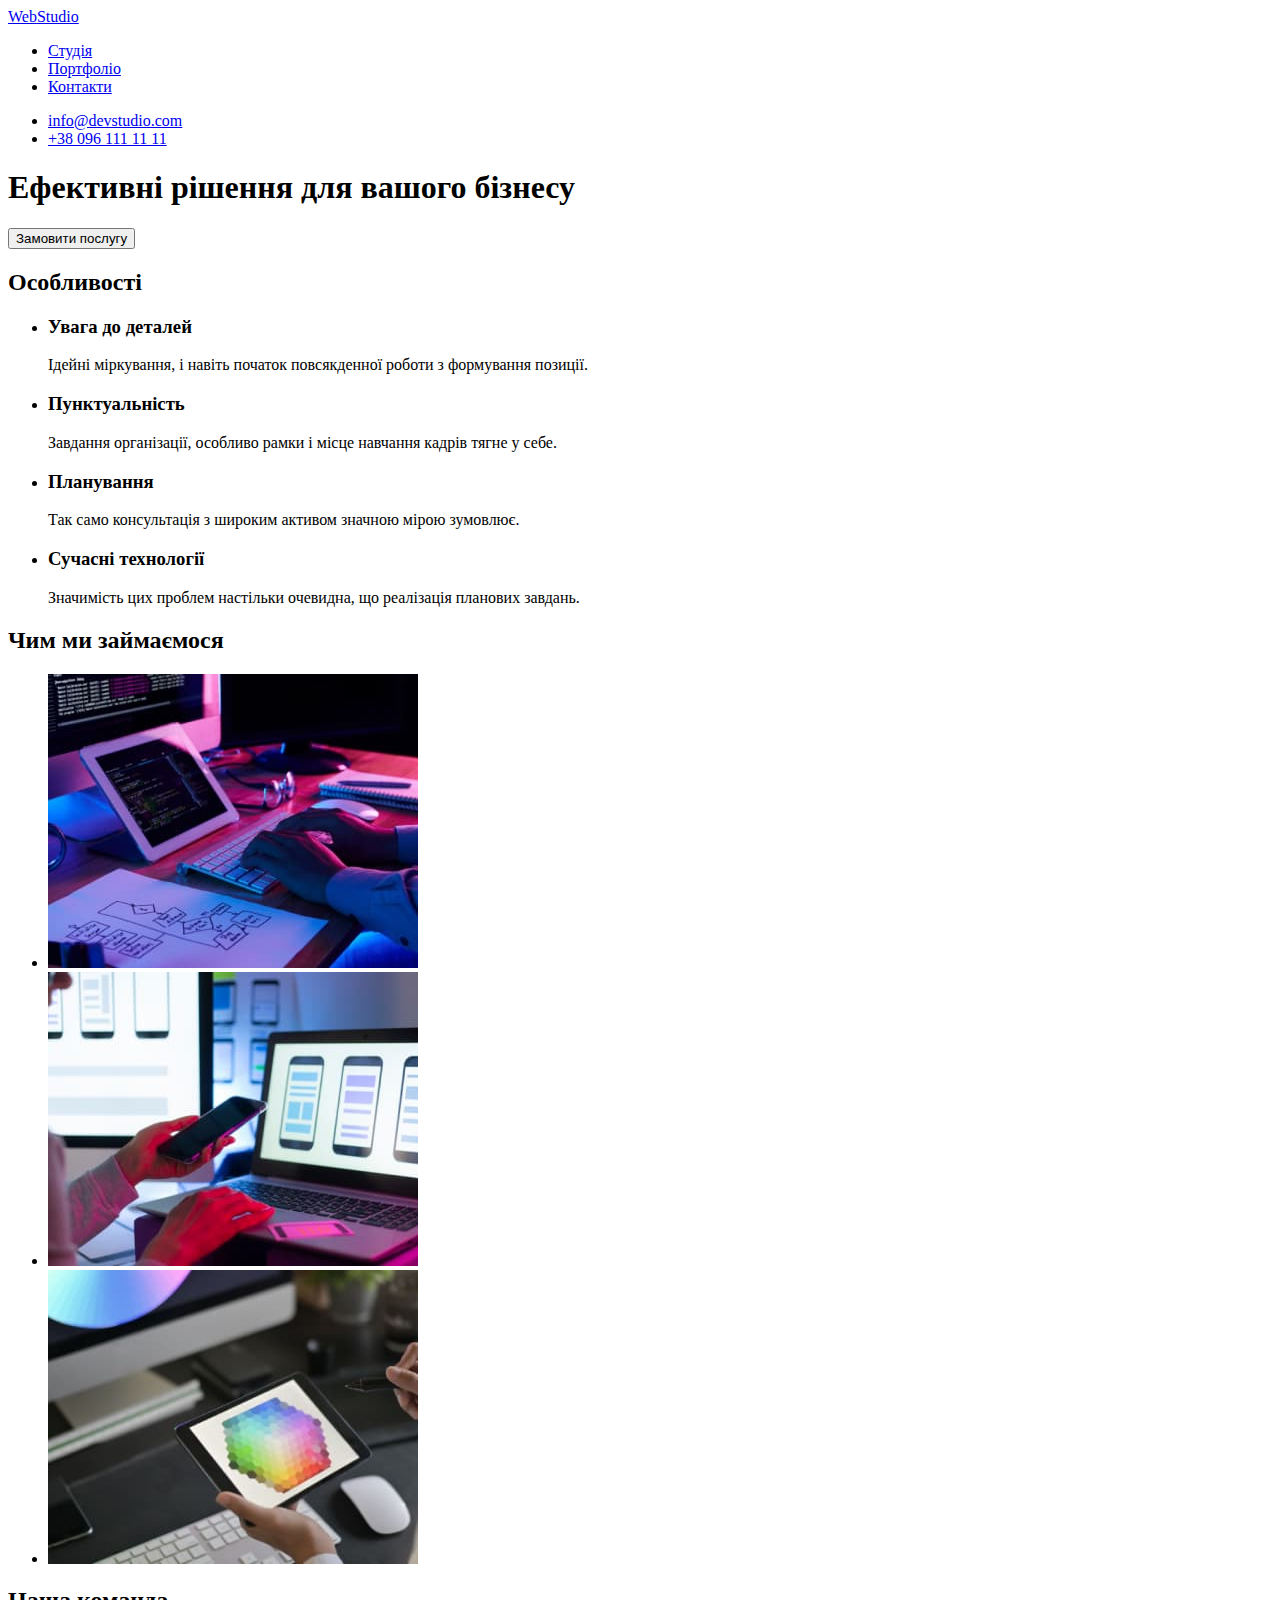
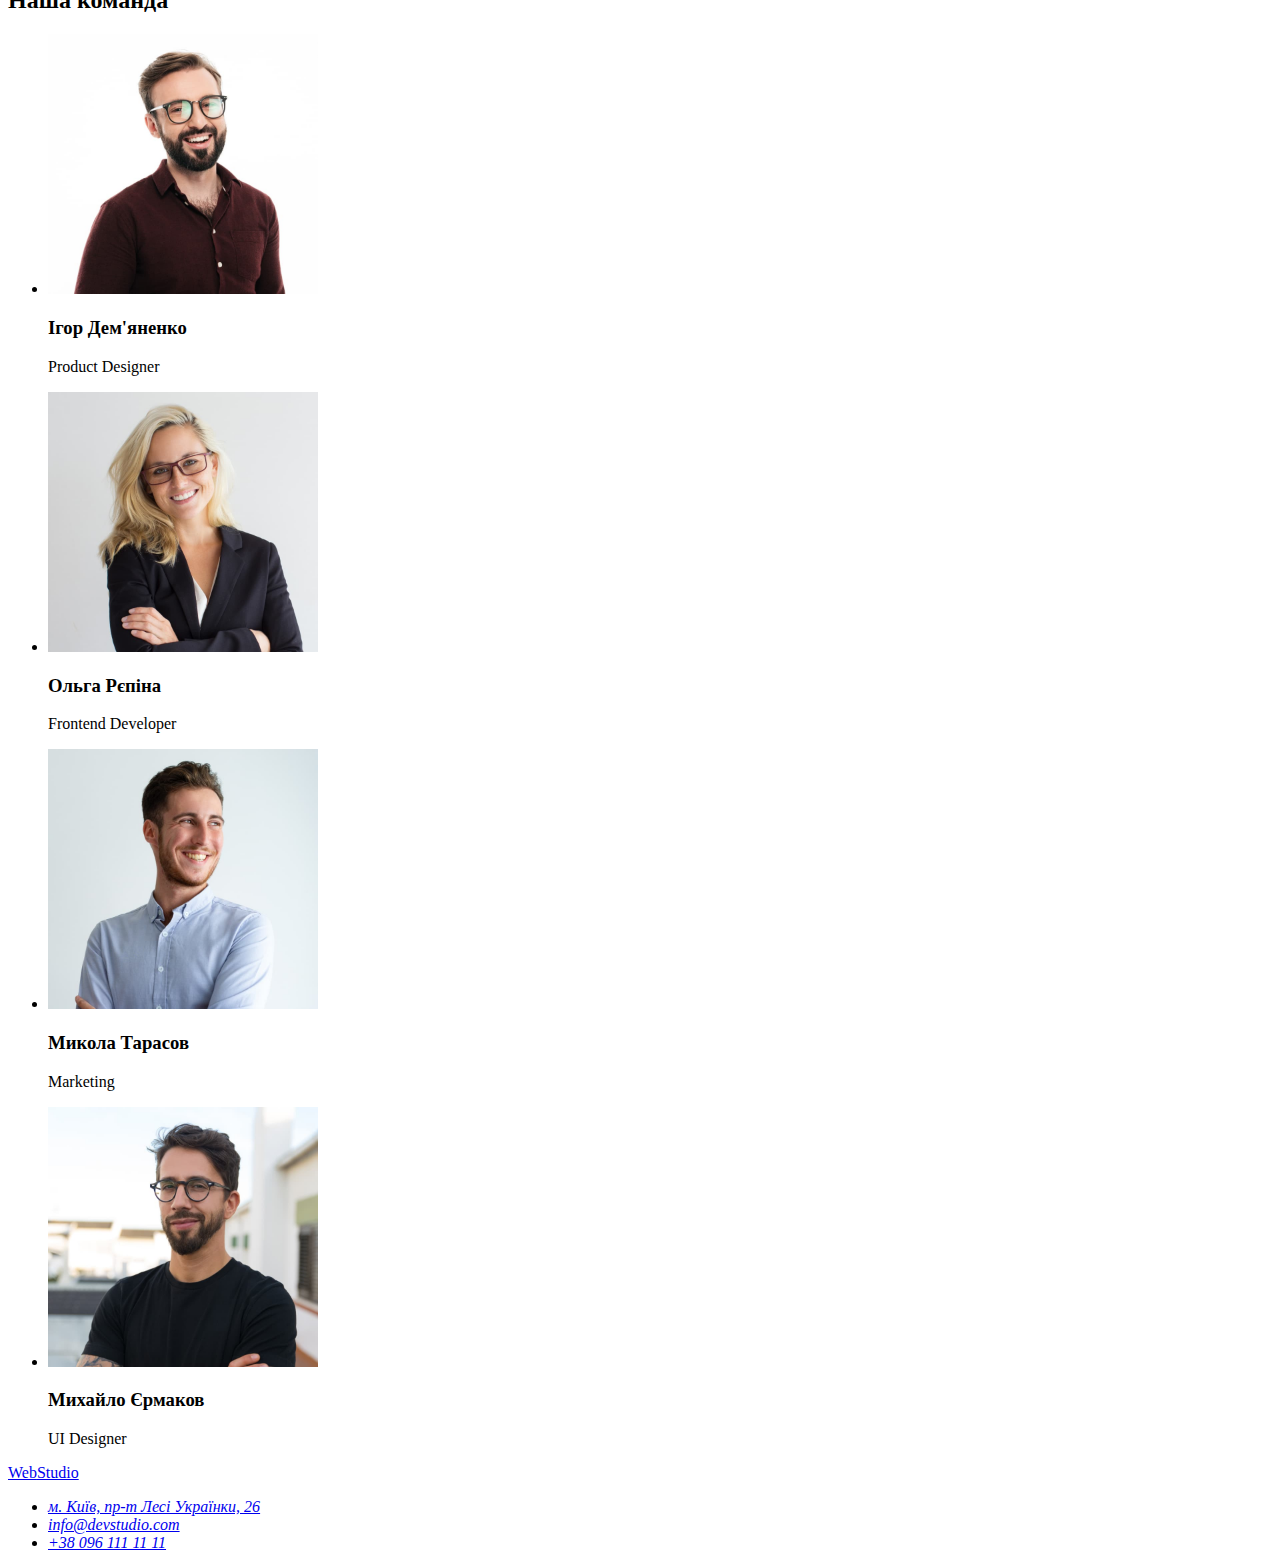
==== index.html @ b4ae5da1 "Додає index.html" ====
<!DOCTYPE html>
<html lang="uk">

<head>
    <meta charset="UTF-8" />
    <meta http-equiv="X-UA-Compatible" content="IE=edge" />
    <meta name="viewport" content="width=device-width, initial-scale=1.0" />
    <title>Студія</title>
    <link
        href="https://fonts.googleapis.com/css2?family=Raleway:wght@700&family=Roboto:wght@400;500;700;900&display=swap"
        rel="stylesheet">
    <link rel="stylesheet" href="./css/styles.css">
</head>

<body>
    <!--Шапка сайту-->
    <header>
        <!--Основна навігація-->
        <nav>
            <a href="./index.html" class="logo"><span class="accent">Web</span>Studio</a>
            <ul class="site-nav list">
                <li><a href="./index.html" class="main-page link">Студія</a></li>
                <li><a href="./portfolio.html" class="link">Портфоліо</a></li>
                <li><a href="#" class="link">Контакти</a></li>
            </ul>
        </nav>
        <!--Контакти в шапці сайту-->
        <ul class="contacts list">
            <li><a href="mailto:info@devstudio.com" class="link">info@devstudio.com</a></li>
            <li><a href="tel:+380961111111" class="link">+38 096 111 11 11</a></li>
        </ul>
    </header>

    <!--Основний контент-->
    <main>
        <!--Герой-->
        <section class="hero">
            <h1 class="hero-title">Ефективні рішення для вашого бізнесу</h1>
            <button type="button" class="main-button">Замовити послугу</button>
        </section>
        <!--Особливості-->
        <section>
            <h2>Особливості</h2>
            <ul class="features list">
                <li>
                    <h3 class="features-title">Увага до деталей</h3>
                    <p class="features-text">Ідейні міркування, і навіть початок повсякденної роботи з формування
                        позиції.</p>
                </li>
                <li>
                    <h3 class="features-title">Пунктуальність</h3>
                    <p class="features-text">Завдання організації, особливо рамки і місце навчання кадрів тягне у
                        себе.</p>
                </li>
                <li>
                    <h3 class="features-title">Планування</h3>
                    <p class="features-text">Так само консультація з широким активом значною мірою зумовлює.</p>
                </li>
                <li>
                    <h3 class="features-title">Сучасні технології</h3>
                    <p class="features-text">Значимість цих проблем настільки очевидна, що реалізація планових
                        завдань.</p>
                </li>
            </ul>
        </section>
        <!--Види діяльності-->
        <section>
            <h2 class="work-title">Чим ми займаємося</h2>
            <ul class="work list">
                <li><img src="./images/img1.jpg" alt="Веб-програмування" width="370" /></li>
                <li><img src="./images/box2.jpg" alt="Адаптивна верстка" width="370" /></li>
                <li><img src="images/box3.jpg" alt="Веб-дизайн" width="370" /></li>
            </ul>
        </section>
        <!--Члени команди-->
        <section>
            <h2 class="persons-title">Наша команда</h2>
            <ul class="persons list">
                <li>
                    <img src="./images/person1.jpg" alt="Член команди 1" width="270" />
                    <h3 class="persons-name">Ігор Дем'яненко</h3>
                    <p class="text">Product Designer</p>
                </li>
                <li>
                    <img src="./images/person2.jpg" alt="Член команди 2" width="270" />
                    <h3 class="persons-name">Ольга Рєпіна</h3>
                    <p class="persons-text">Frontend Developer</p>
                </li>
                <li>
                    <img src="./images/person3.jpg" alt="Член команди 3" width="270" />
                    <h3 class="persons-name">Микола Тарасов</h3>
                    <p class="persons-text">Marketing</p>
                </li>
                <li>
                    <img src="./images/person4.jpg" alt="Член команди 4" width="270" />
                    <h3 class="persons-name">Михайло Єрмаков</h3>
                    <p class="persons-text">UI Designer</p>
                </li>
            </ul>
        </section>
    </main>
    <!-- Футер сайту -->
    <footer>
        <a href="./index.html" class="bottom logo"><span class="accent">Web</span>Studio</a>
        <address>
            <ul class="address-list list">
                <li>
                    <a href="https://goo.gl/maps/CPtrU1FHBa2aNyZL9" target="_blank" rel="noopener noreferrer nofollow"
                        class="physical-address">м. Київ,
                        пр-т Лесі Українки, 26</a>
                </li>
                <li><a href="mailto:info@devstudio.com" class="link">info@devstudio.com</a></li>
                <li><a href="tel:+380961111111" class="link">+38 096 111 11 11</a></li>
            </ul>
        </address>
    </footer>
</body>

</html>
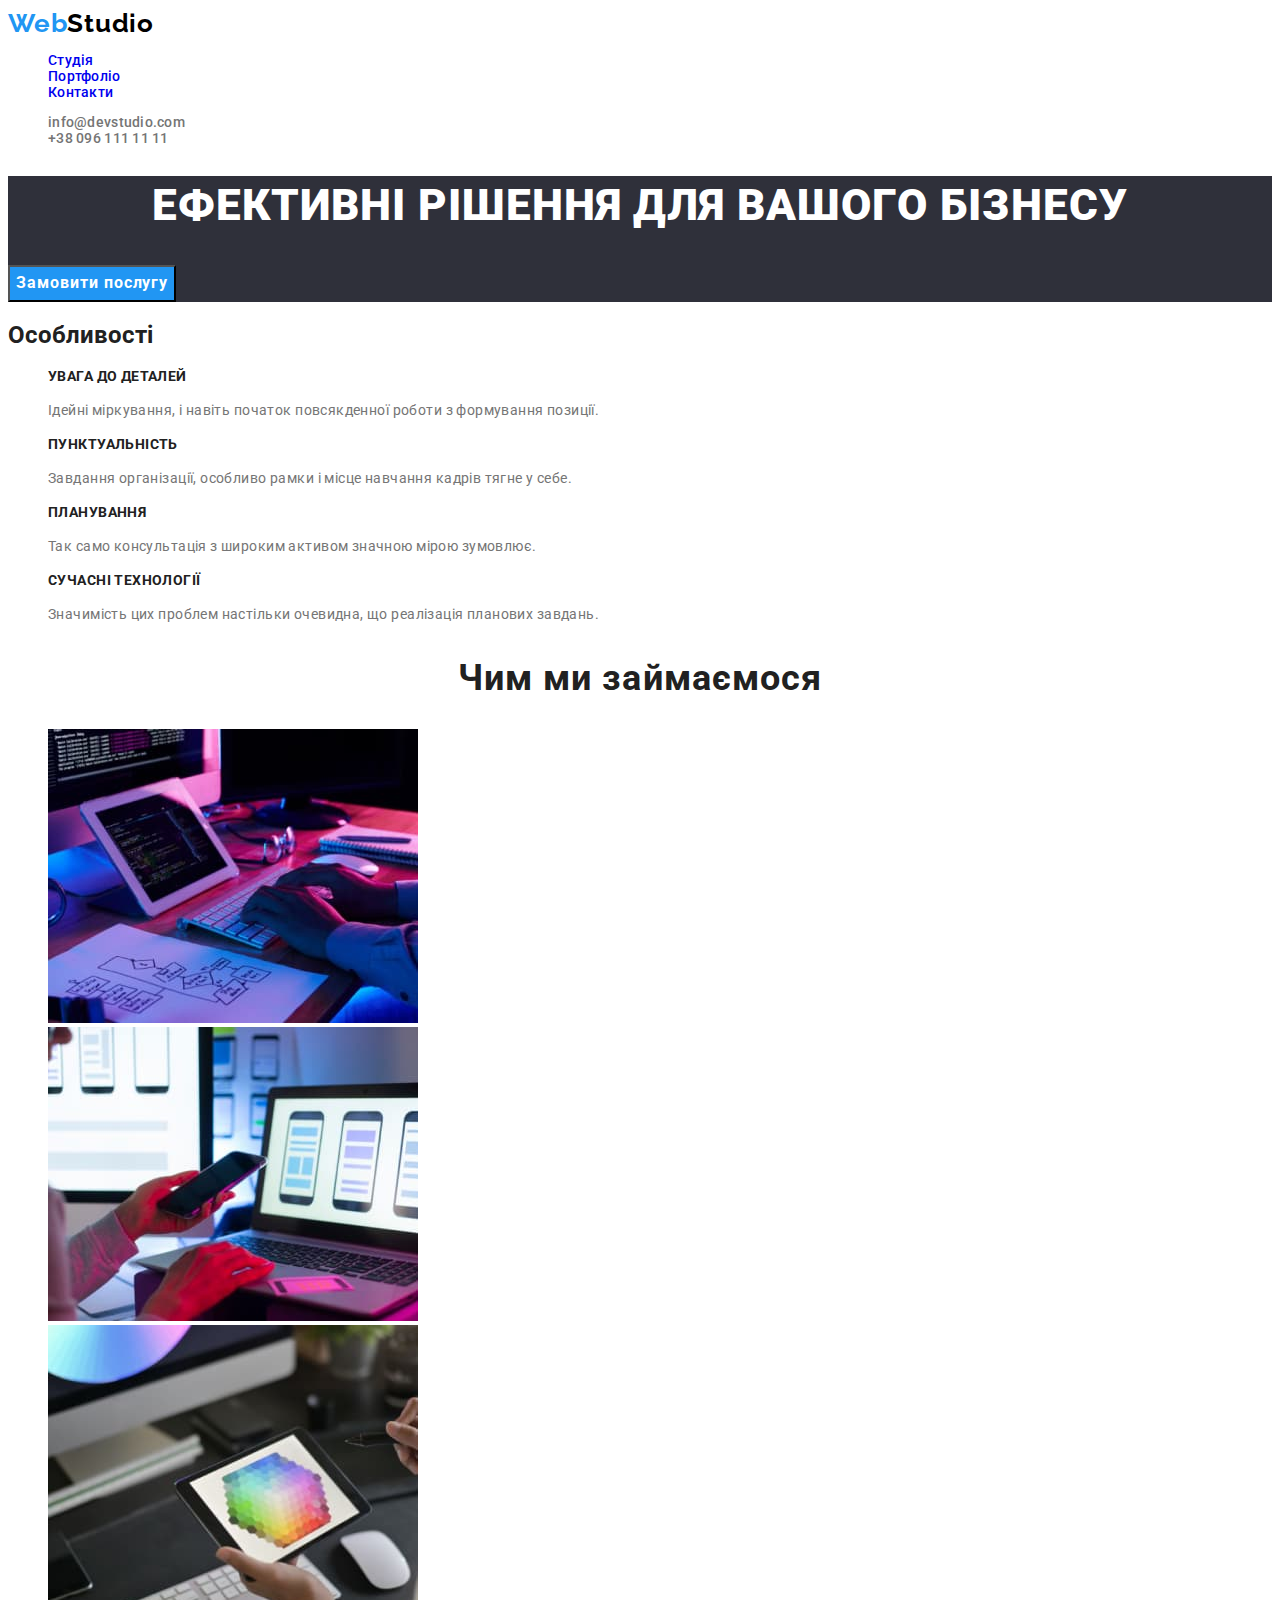
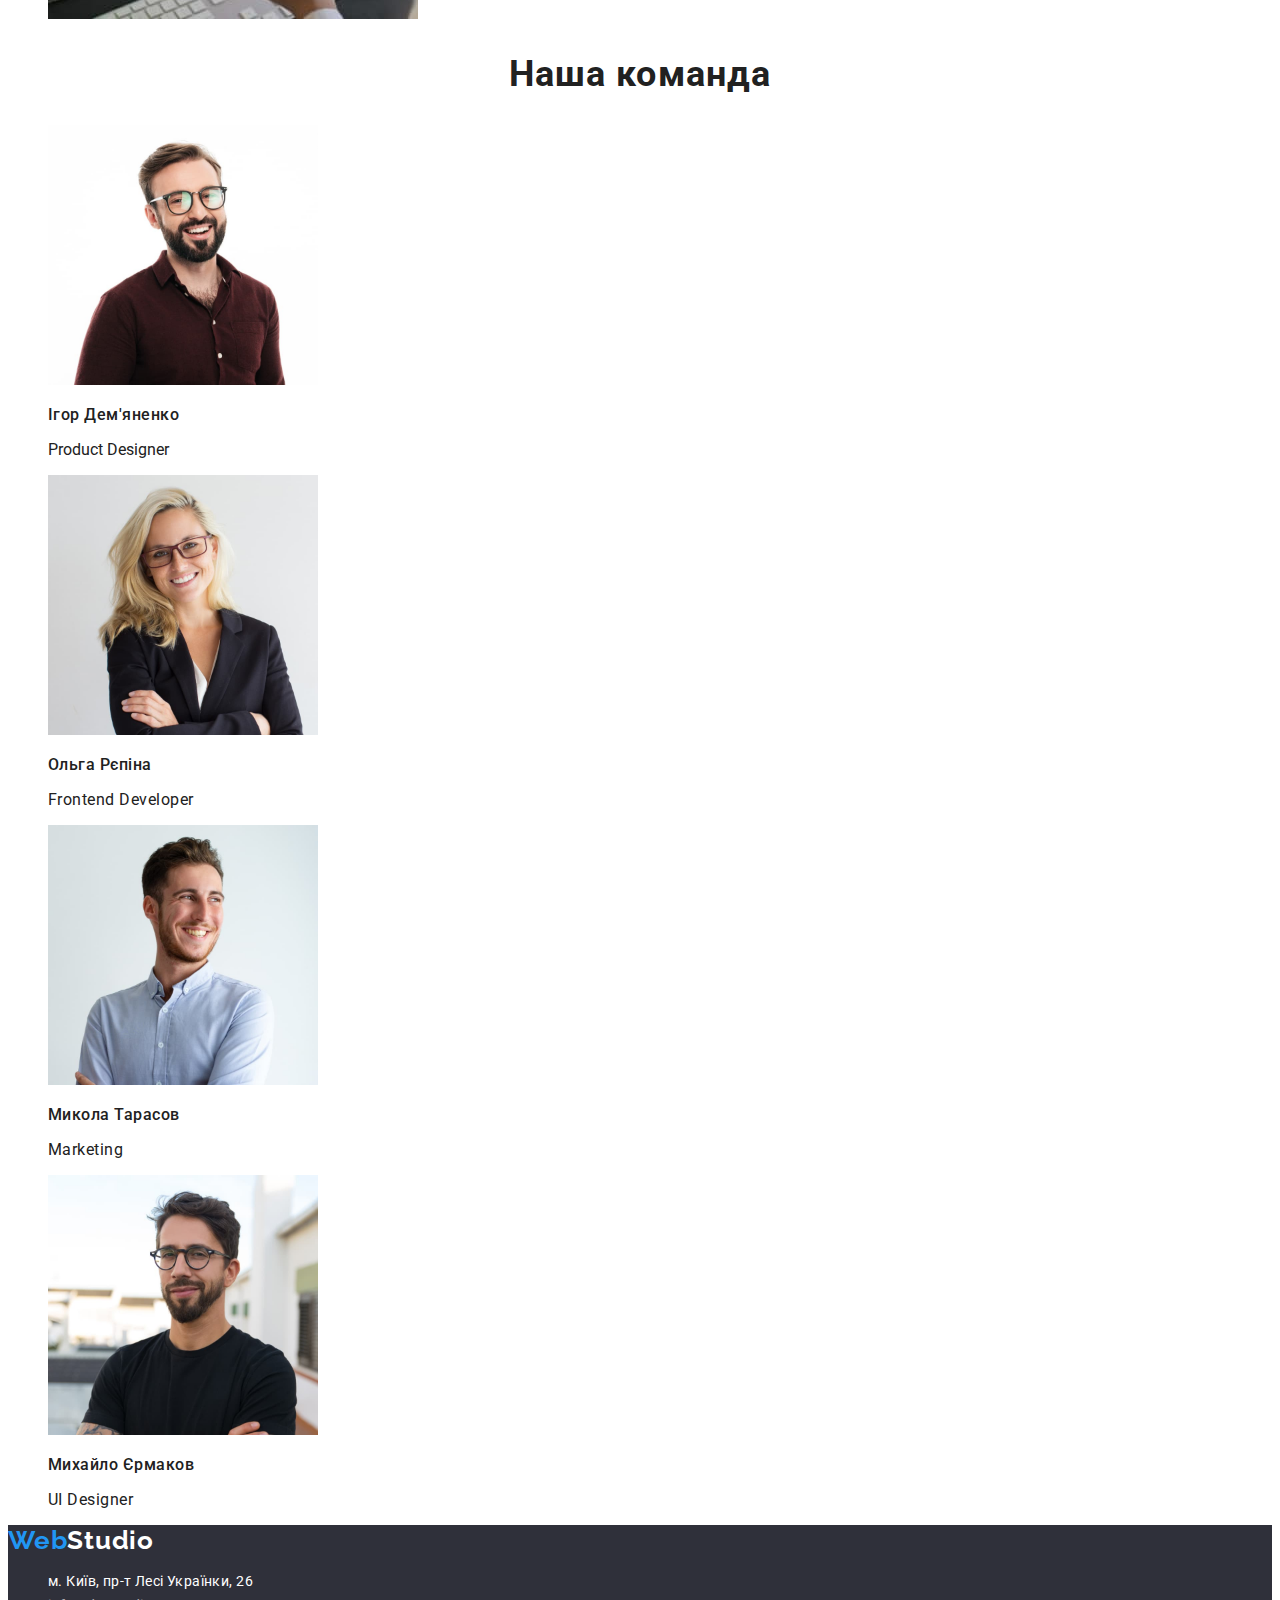
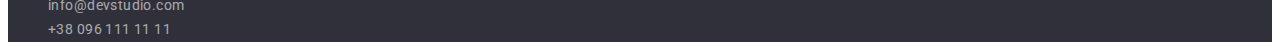
==== commit bf962edf: "Вносить зміни у клас адреси" ====
--- a/index.html
+++ b/index.html
@@ -106,7 +106,7 @@
             <ul class="address-list list">
                 <li>
                     <a href="https://goo.gl/maps/CPtrU1FHBa2aNyZL9" target="_blank" rel="noopener noreferrer nofollow"
-                        class="physical-address">м. Київ,
+                        class="address">м. Київ,
                         пр-т Лесі Українки, 26</a>
                 </li>
                 <li><a href="mailto:info@devstudio.com" class="link">info@devstudio.com</a></li>
--- a/css/styles.css
+++ b/css/styles.css
@@ -0,0 +1,224 @@
+/* Основний колір тексту №212121
+Другорядний колір тексту #757575
+Колір лого #2196F3 #000000
+Колір акценту #2196F3 
+Фон секції "Команда" #F5F4FA
+Фон футера #2F303A 
+Основний колір фону та заголовку героя #ffffff 
+Фон кнопок фільтра #F5F4FA*
+Колір контактів у футері rgba(255, 255, 255, 0.6); */
+
+
+
+:root {
+    --main-text-color: #212121;
+    --other-text-color: #757575;
+    --accent-color: #2196F3;
+    --background-footer: #2F303A;
+    --white-color: #ffffff;
+    --black-color: #000000;
+    --background-filter: #F5F4FA;
+    --contacts-text-color-in-footer: rgba(255, 255, 255, 0.6);
+}
+
+/* Studio Page */
+
+/* Navigation of Header */
+
+body {
+    background-color: var(--white-color);
+    color: var(--main-text-color);
+    font-family: 'Roboto', sans-serif;
+}
+
+/* Logo */
+.logo {
+    color: var(--black-color);
+    font-family: 'Raleway', sans-serif;
+    font-weight: 700;
+    font-size: 26px;
+    line-height: 1.19;
+    letter-spacing: 0.03em;
+    text-decoration: none;
+    cursor: pointer;
+}
+
+.accent,
+.logo:hover,
+.logo:focus {
+    color: var(--accent-color);
+}
+
+/* Site-nav list */
+
+.list {
+    list-style: none;
+}
+
+.link {
+    text-decoration: none;
+}
+
+
+/* Contacts */
+
+.contacts .link {
+    color: var(--other-text-color);
+}
+
+.site-nav.list,
+.contacts.list {
+    font-weight: 500;
+    font-size: 14px;
+    line-height: 1.14;
+    letter-spacing: 0.02em;
+}
+
+.contacts.list {
+    color: var(--other-text-color);
+}
+
+/* Studio page */
+/* Hero */
+
+.hero {
+    background-color: var(--background-footer);
+    letter-spacing: 0.06em;
+}
+
+.hero-title {
+    color: var(--white-color);
+    font-weight: 900;
+    font-size: 44px;
+    line-height: 1.36;
+    text-align: center;
+    text-transform: uppercase;
+}
+
+/* Button */
+
+.main-button {
+    background-color: var(--accent-color);
+    color: var(--white-color);
+    font-family: inherit;
+    font-weight: 700;
+    font-size: 16px;
+    line-height: 1.88;
+    text-align: center;
+    letter-spacing: 0.06em;
+    cursor: pointer;
+}
+
+/* Features */
+
+.features-title {
+    font-size: 14px;
+    line-height: 1.14;
+    letter-spacing: 0.03em;
+    text-transform: uppercase;
+}
+
+.features-text {
+    color: var(--other-text-color);
+    font-size: 14px;
+    line-height: 1.71;
+    letter-spacing: 0.03em
+}
+
+.work-title,
+.persons-title {
+    font-size: 36px;
+    line-height: 1.17;
+    text-align: center;
+    letter-spacing: 0.03em;
+}
+
+.persons-name {
+    font-weight: 500;
+    font-size: 16px;
+    line-height: 1.19;
+    letter-spacing: 0.03em;
+}
+
+.persons-text {
+    font-size: 16px;
+    line-height: 1.19;
+    letter-spacing: 0.03em;
+}
+
+/* Footer */
+
+footer {
+    background-color: var(--background-footer);
+}
+
+.bottom.logo {
+    color: var(--white-color);
+}
+
+.address-list {
+    font-size: 14px;
+    line-height: 1.71;
+    letter-spacing: 0.03em;
+    font-style: normal;
+}
+
+.address {
+    color: var(--white-color);
+    text-decoration: none;
+}
+
+.address:hover,
+.address:focus {
+    color: var(--accent-color);
+}
+
+.address-list .link {
+    color: var(--contacts-text-color-in-footer);
+}
+
+
+/* Portfolio Page */
+
+/* Filter Buttons */
+
+.filter button:hover,
+.filter button:focus {
+    background-color: #2196F3;
+    color: #ffffff;
+}
+
+.button {
+    background-color: var(--background-filter);
+    font-family: inherit;
+    font-weight: 500;
+    font-size: 16px;
+    line-height: 1.62;
+    letter-spacing: 0.03em;
+    cursor: pointer;
+}
+
+/* Porfolio List */
+
+.portfolio-title {
+    font-size: 18px;
+    line-height: 2;
+    letter-spacing: 0.06em;
+}
+
+.portfolio-text {
+    color: var(--other-text-color);
+    font-size: 16px;
+    line-height: 1.88;
+    letter-spacing: 0.03em;
+}
+
+.link:visited {
+    color: inherit;
+}
+
+.link:hover,
+.link:focus,
+.link:active {
+    color: var(--accent-color);
+}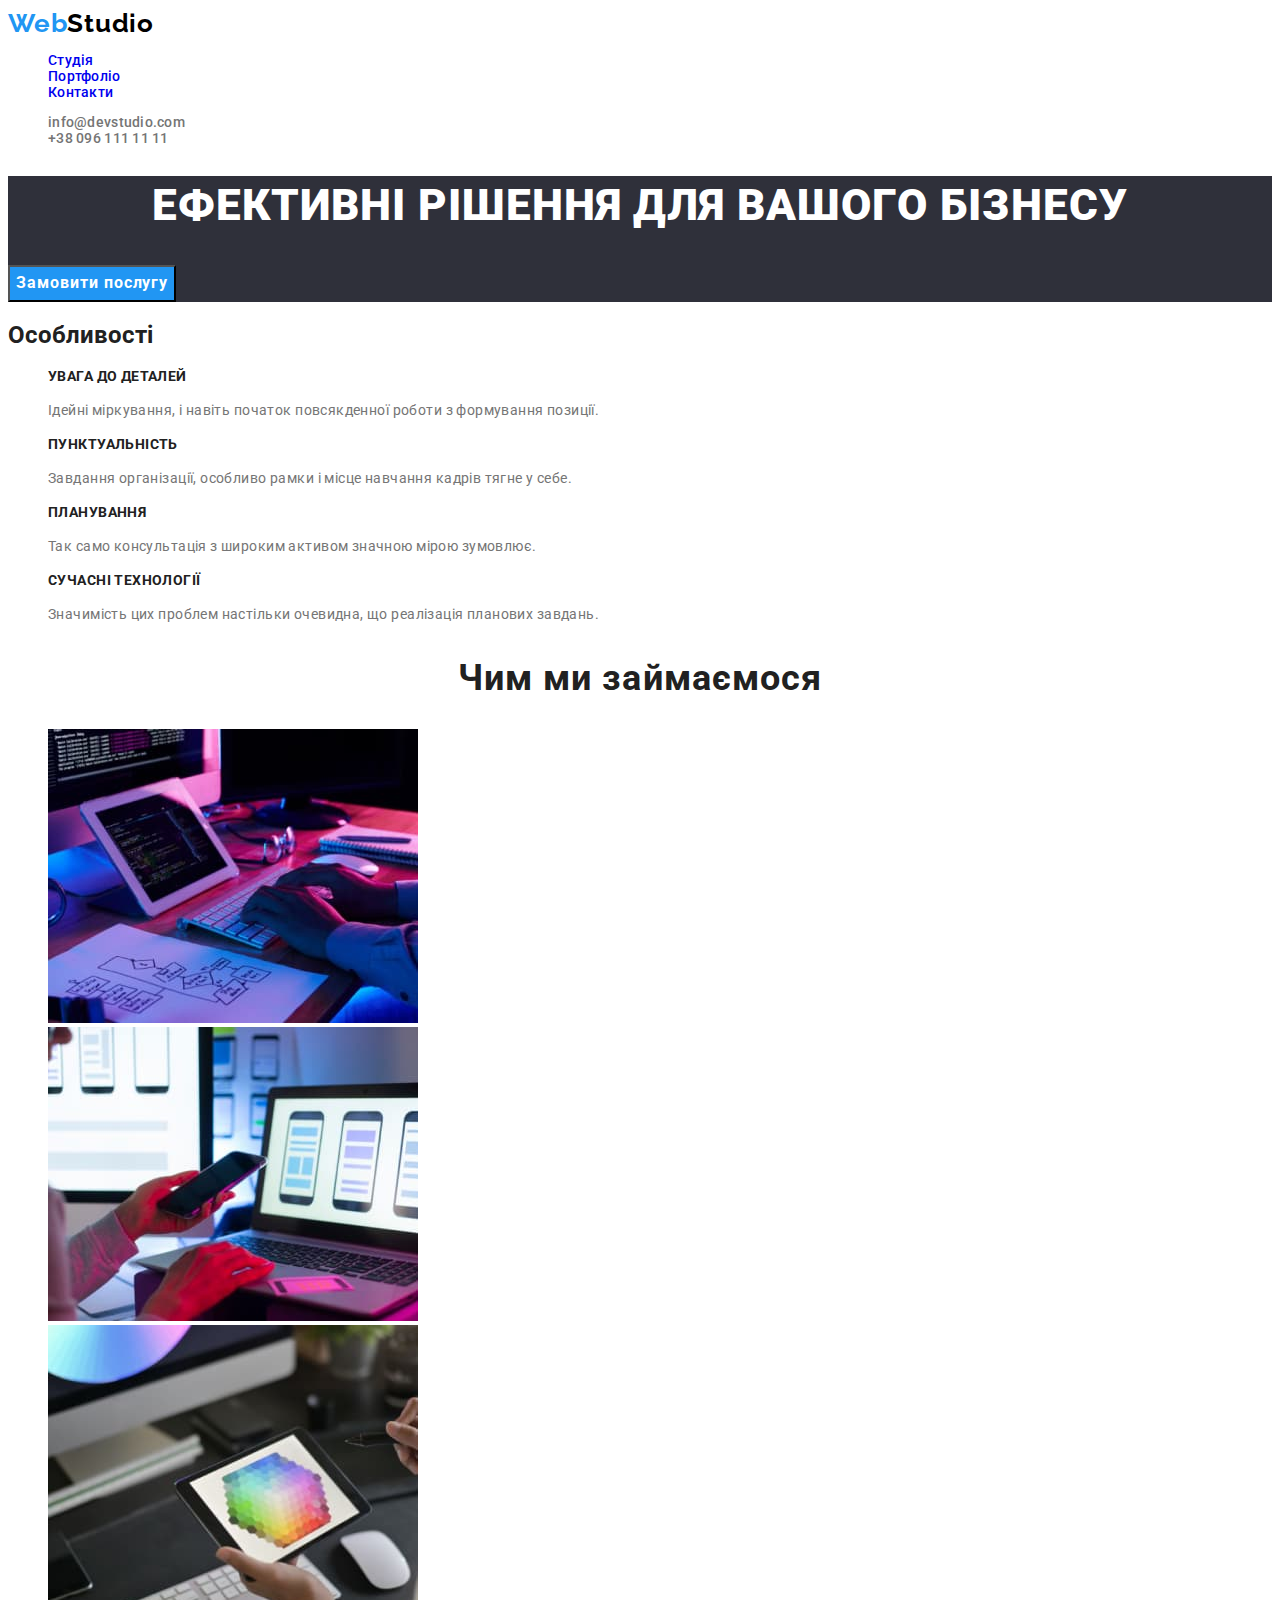
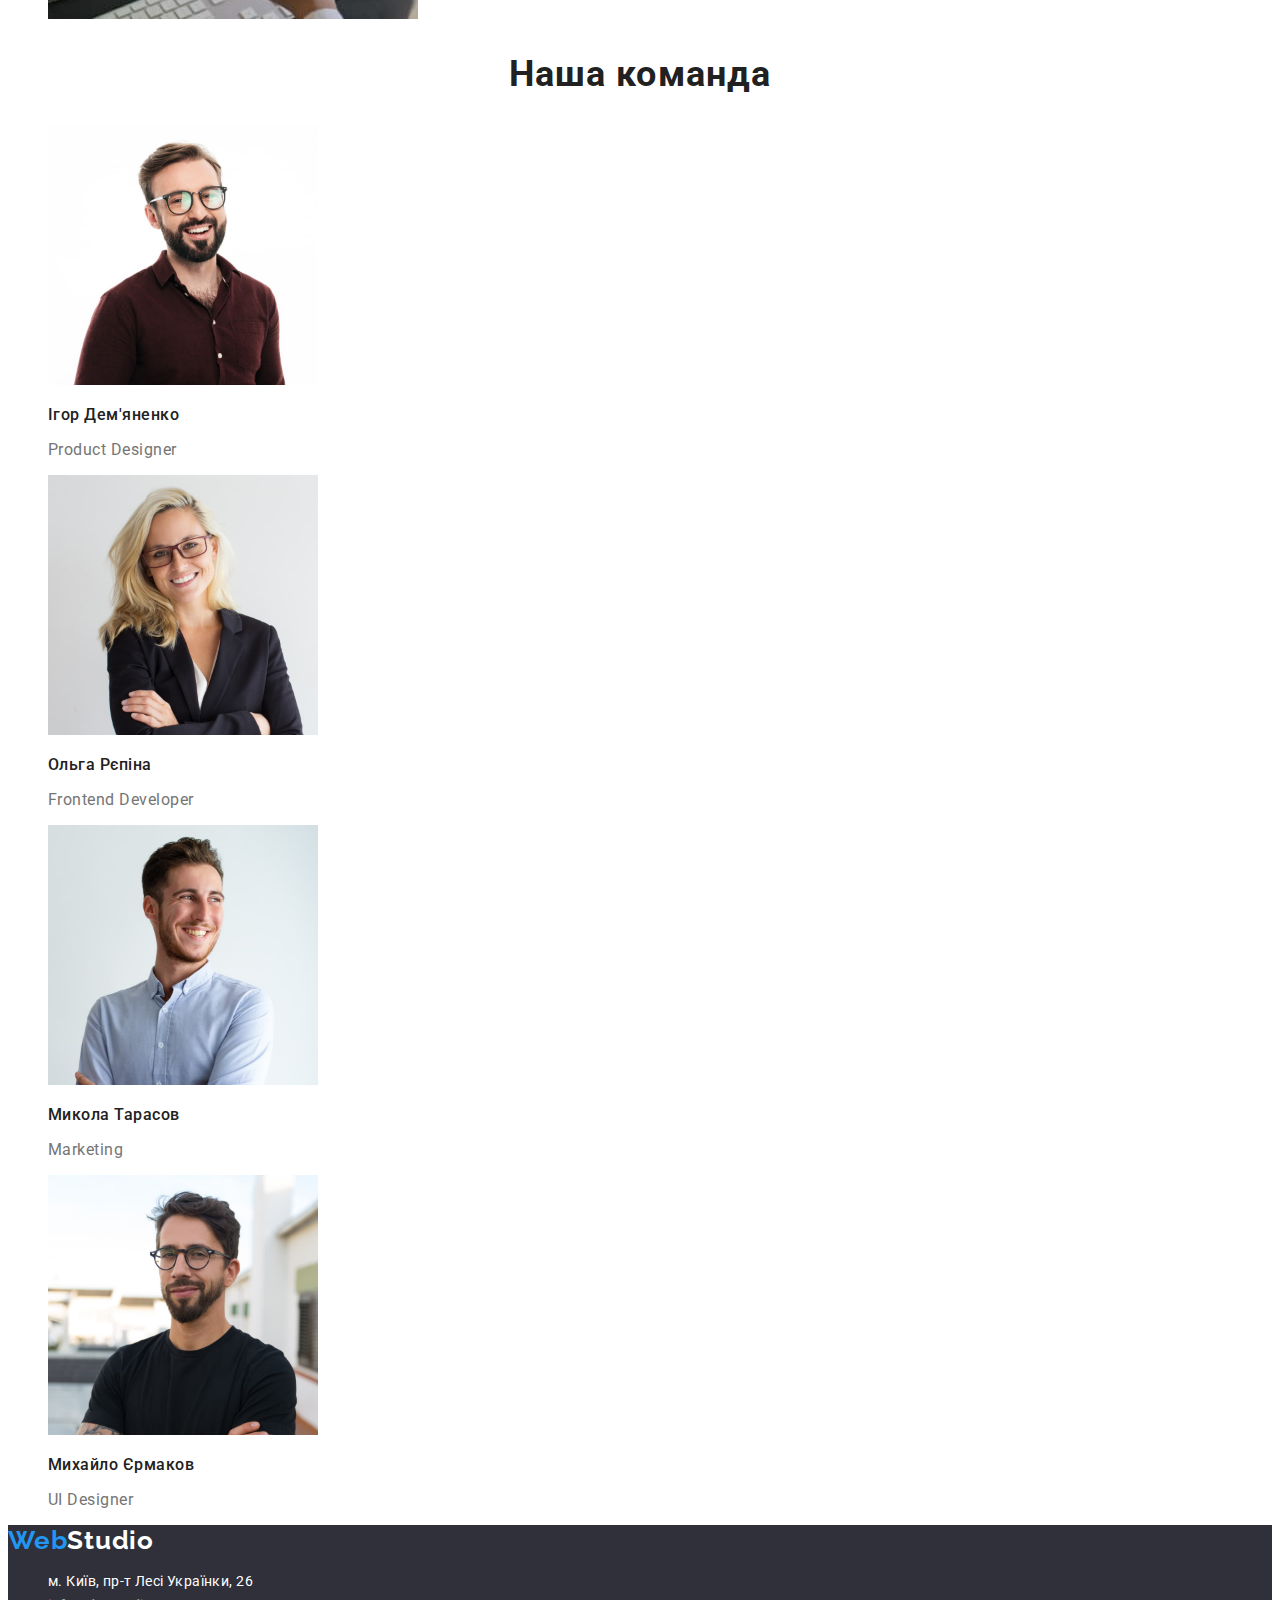
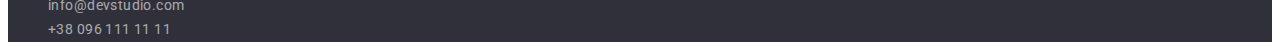
==== commit d467dec8: "Update index.html" ====
--- a/index.html
+++ b/index.html
@@ -79,7 +79,7 @@
                 <li>
                     <img src="./images/person1.jpg" alt="Член команди 1" width="270" />
                     <h3 class="persons-name">Ігор Дем'яненко</h3>
-                    <p class="text">Product Designer</p>
+                    <p class="persons-text">Product Designer</p>
                 </li>
                 <li>
                     <img src="./images/person2.jpg" alt="Член команди 2" width="270" />
--- a/css/styles.css
+++ b/css/styles.css
@@ -141,6 +141,7 @@
 }
 
 .persons-text {
+    color: var(--other-text-color);
     font-size: 16px;
     line-height: 1.19;
     letter-spacing: 0.03em;
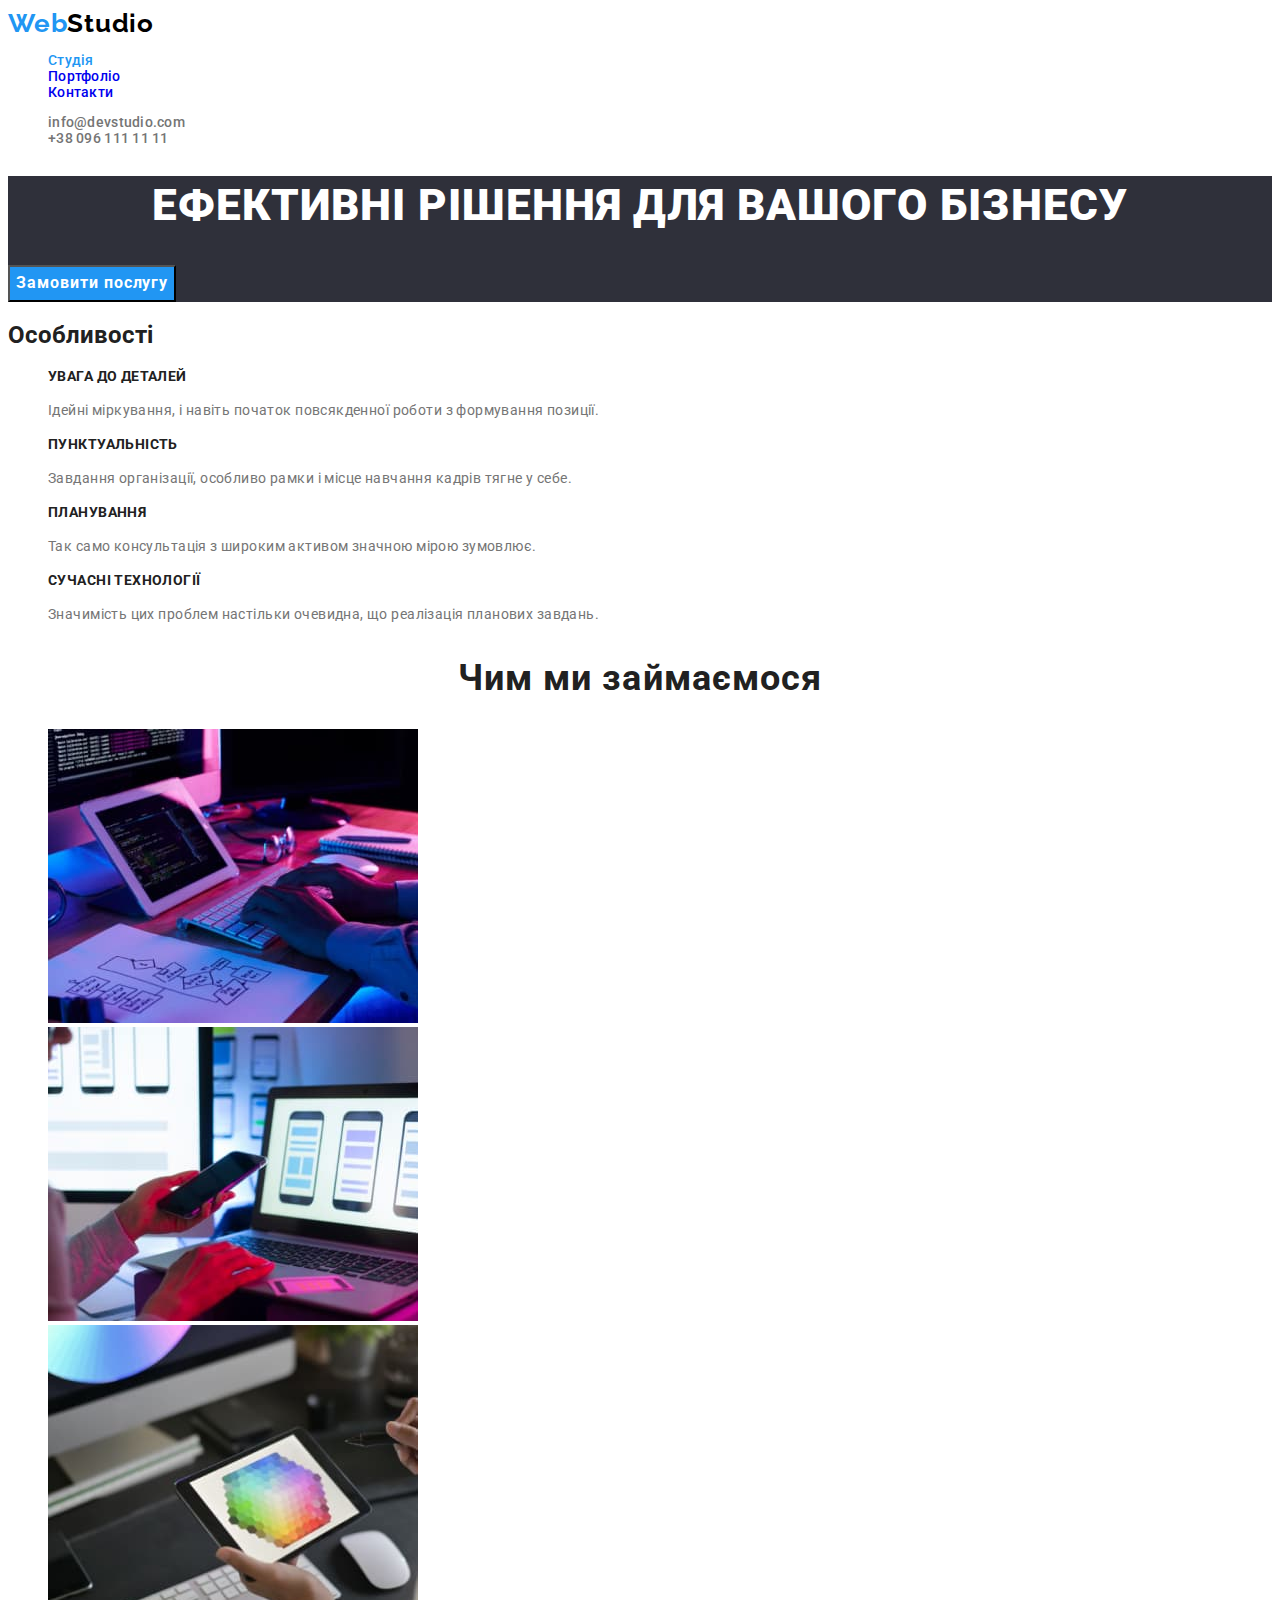
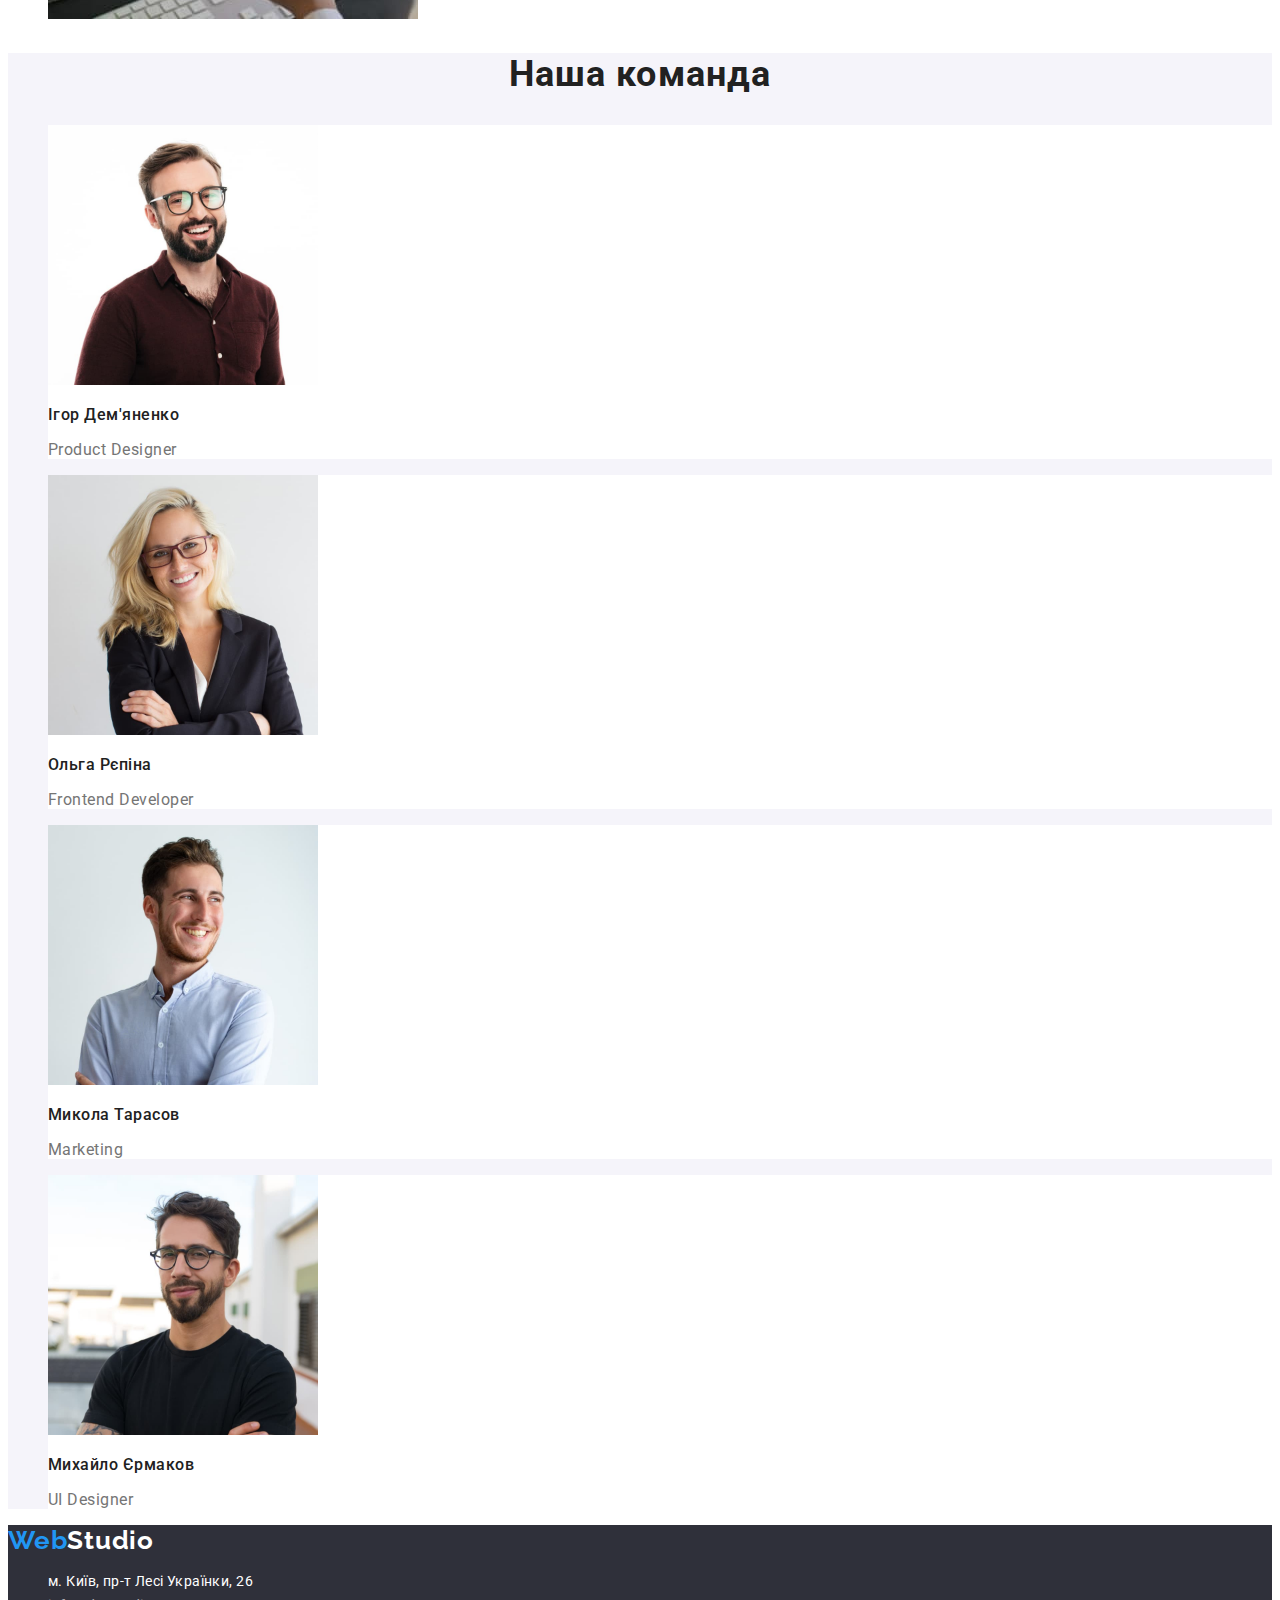
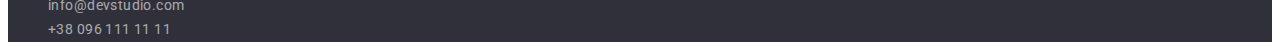
==== commit b1857ef2: "Коригування" ====
--- a/index.html
+++ b/index.html
@@ -73,25 +73,25 @@
             </ul>
         </section>
         <!--Члени команди-->
-        <section>
+        <section class="persons-section">
             <h2 class="persons-title">Наша команда</h2>
             <ul class="persons list">
-                <li>
+                <li class="persons-item">
                     <img src="./images/person1.jpg" alt="Член команди 1" width="270" />
                     <h3 class="persons-name">Ігор Дем'яненко</h3>
                     <p class="persons-text">Product Designer</p>
                 </li>
-                <li>
+                <li class="persons-item">
                     <img src="./images/person2.jpg" alt="Член команди 2" width="270" />
                     <h3 class="persons-name">Ольга Рєпіна</h3>
                     <p class="persons-text">Frontend Developer</p>
                 </li>
-                <li>
+                <li class="persons-item">
                     <img src="./images/person3.jpg" alt="Член команди 3" width="270" />
                     <h3 class="persons-name">Микола Тарасов</h3>
                     <p class="persons-text">Marketing</p>
                 </li>
-                <li>
+                <li class="persons-item">
                     <img src="./images/person4.jpg" alt="Член команди 4" width="270" />
                     <h3 class="persons-name">Михайло Єрмаков</h3>
                     <p class="persons-text">UI Designer</p>
--- a/css/styles.css
+++ b/css/styles.css
@@ -15,6 +15,7 @@
     --other-text-color: #757575;
     --accent-color: #2196F3;
     --background-footer: #2F303A;
+    --background-color-persons-section: #F5F4FA;
     --white-color: #ffffff;
     --black-color: #000000;
     --background-filter: #F5F4FA;
@@ -59,7 +60,6 @@
     text-decoration: none;
 }
 
-
 /* Contacts */
 
 .contacts .link {
@@ -125,6 +125,14 @@
     letter-spacing: 0.03em
 }
 
+.persons-section {
+    background-color: var(--background-color-persons-section);
+}
+
+.persons-item {
+    background-color: var(--white-color);
+}
+
 .work-title,
 .persons-title {
     font-size: 36px;
@@ -218,6 +226,7 @@
     color: inherit;
 }
 
+.main-page.link,
 .link:hover,
 .link:focus,
 .link:active {
